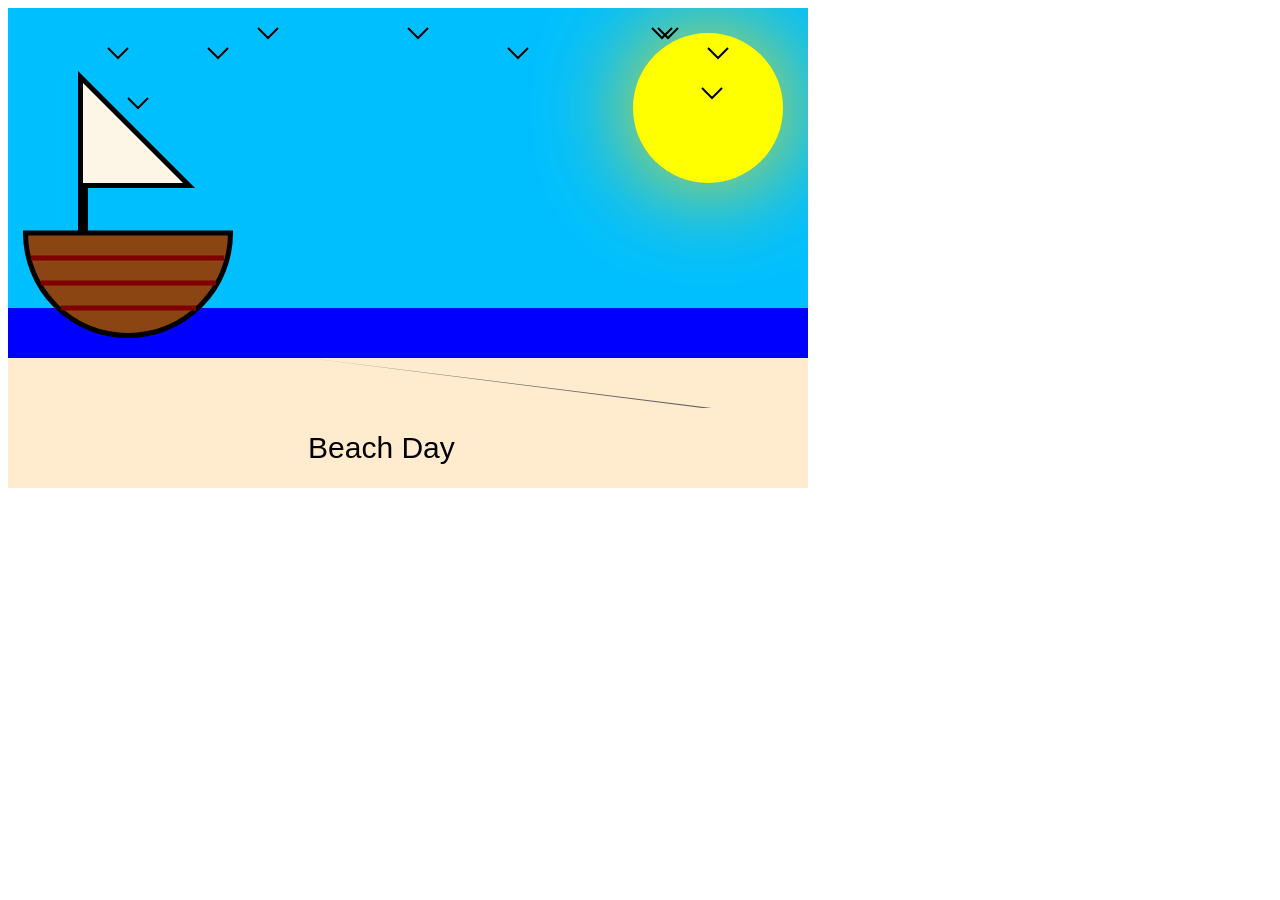
==== cartoon.html @ 28752f73 "Add files via upload" ====
<!DOCTYPE html>

<html>

<head>

<title>Beach Day</title>

<script src="game.js"></script>

</head>

<body>

<div id="gameArea">
 
   <canvas id="myCanvas" width="800" height="480"></canvas>

</div>

</body>

</html>
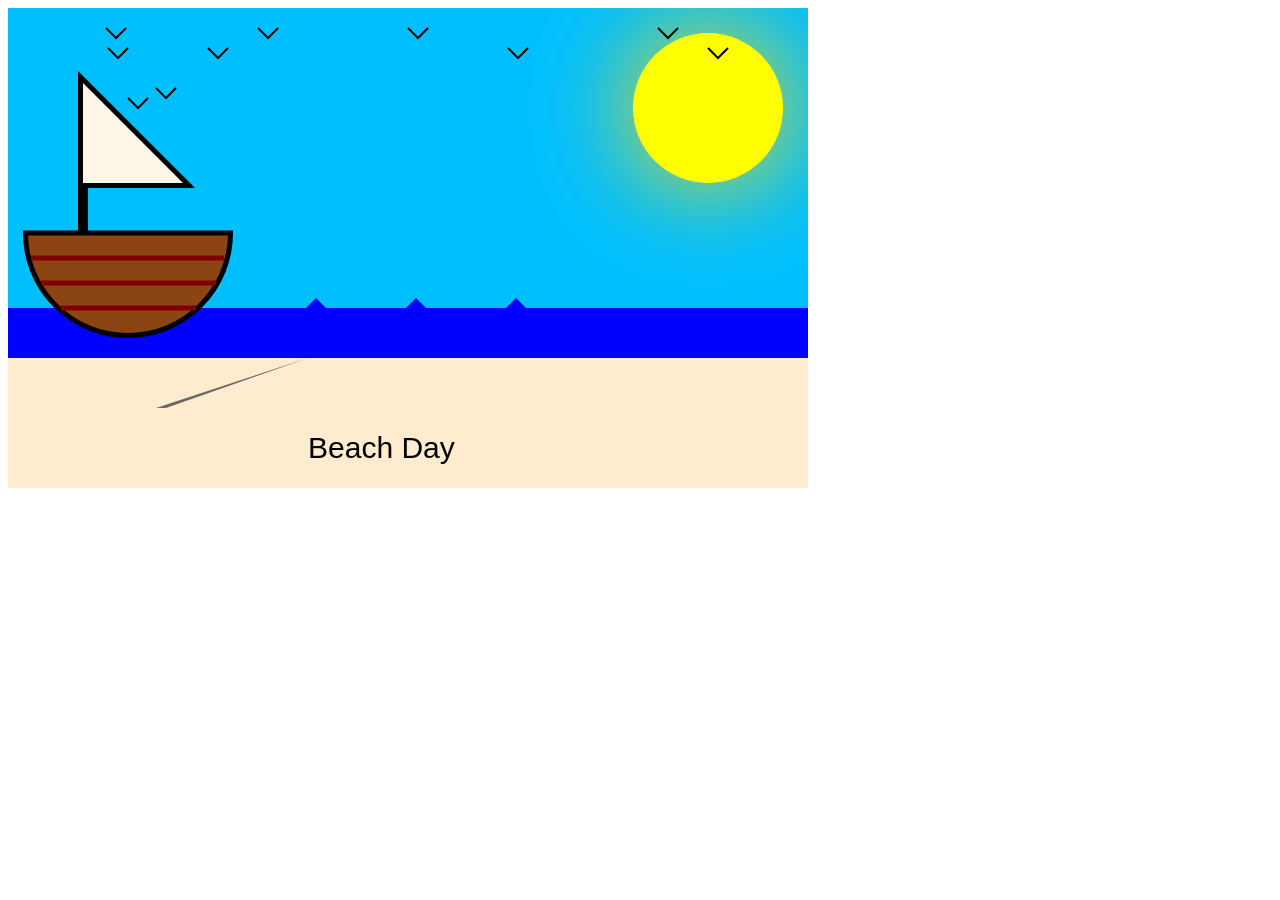
==== commit bceb580e: "Update cartoon.html" ====
--- a/cartoon.html
+++ b/cartoon.html
@@ -1,23 +1,12 @@
 <!DOCTYPE html>
-
 <html>
-
 <head>
-
 <title>Beach Day</title>
-
 <script src="game.js"></script>
-
 </head>
-
 <body>
-
-<div id="gameArea">
- 
-   <canvas id="myCanvas" width="800" height="480"></canvas>
-
+<div id="gameArea">
+    <canvas id="myCanvas" width="800" height="480"></canvas>
 </div>
-
 </body>
-
-</html>+</html>
